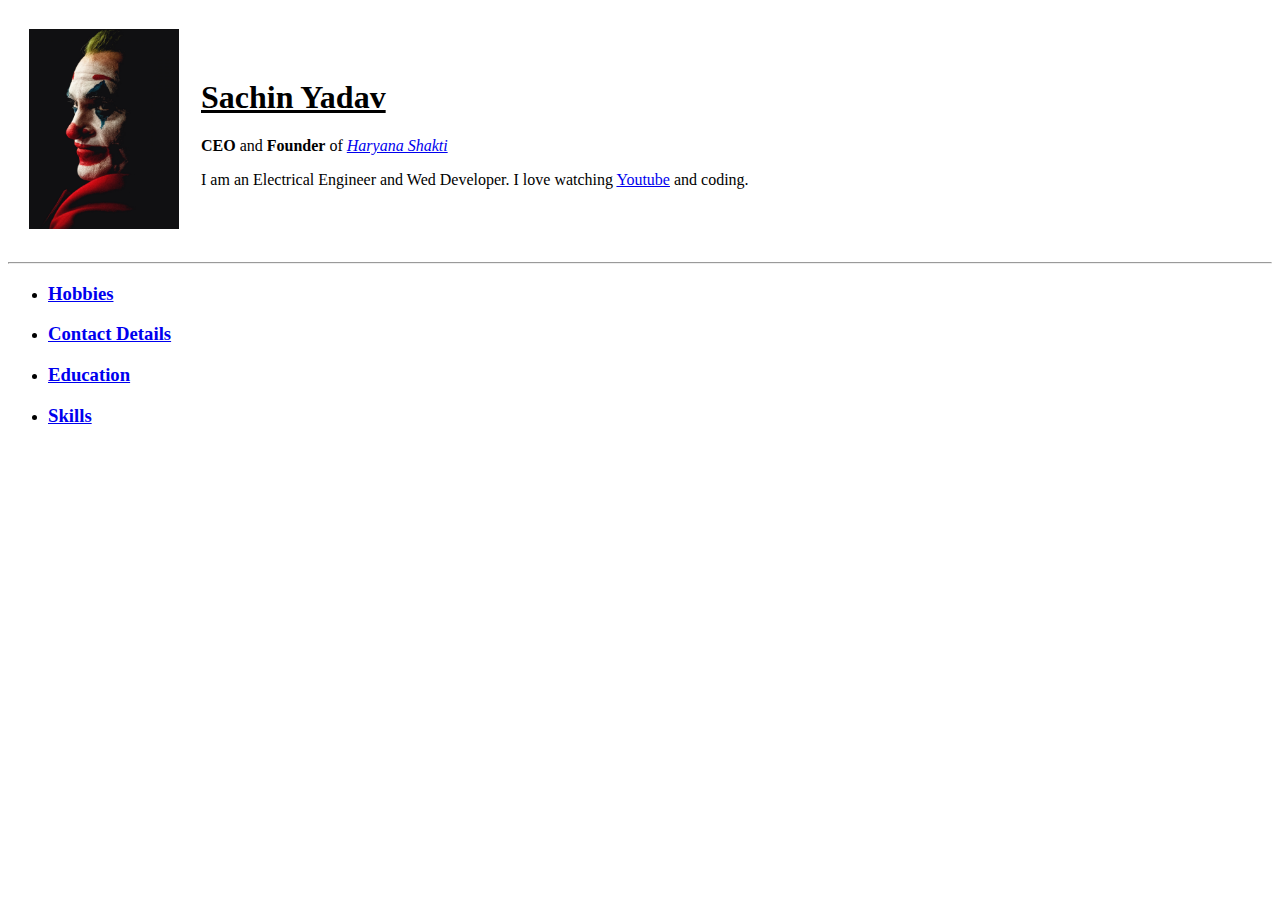
==== index.html @ 2320d295 "Add files via upload" ====
<!DOCTYPE html>
<html lang="en" dir="ltr">

<head>
  <meta charset="utf-8">
  <title>Sachin's Personal Site</title>
</head>

<body>
  <table cellspacing="20">
    <tr>
      <td> <img src="joker_2019_joaquin_phoenix-wallpaper-5120x3200.jpg" alt="Joker Picture" height="200" width="150"></td>
      <td>
        <u><h1>Sachin Yadav</h1></u>
        <p><strong>CEO</strong> and <strong>Founder</strong> of <a href="http://www.HaryanaShakti.com/"><em>Haryana Shakti</em></a></p>
        <p>I am an Electrical Engineer and Wed Developer. I love watching <a href="http://www.youtube.com/">Youtube</a> and coding.</p>
      </td>
    </tr>
  </table>

  <hr>
  <ul>
    <li> <a href="Hobbies.html">
        <h3>Hobbies</h3>
      </a>
    </li>
    <li> <a href="Contact Details.html">
        <h3>Contact Details</h3>
      </a>
    </li>
    <li><a href="Education.html">  <h3>Education</h3></a>
    </li>
  </li>
  <li><a href="Skills.html">  <h3>Skills</h3></a>
  </li>
  </ul>
</body>

</html>
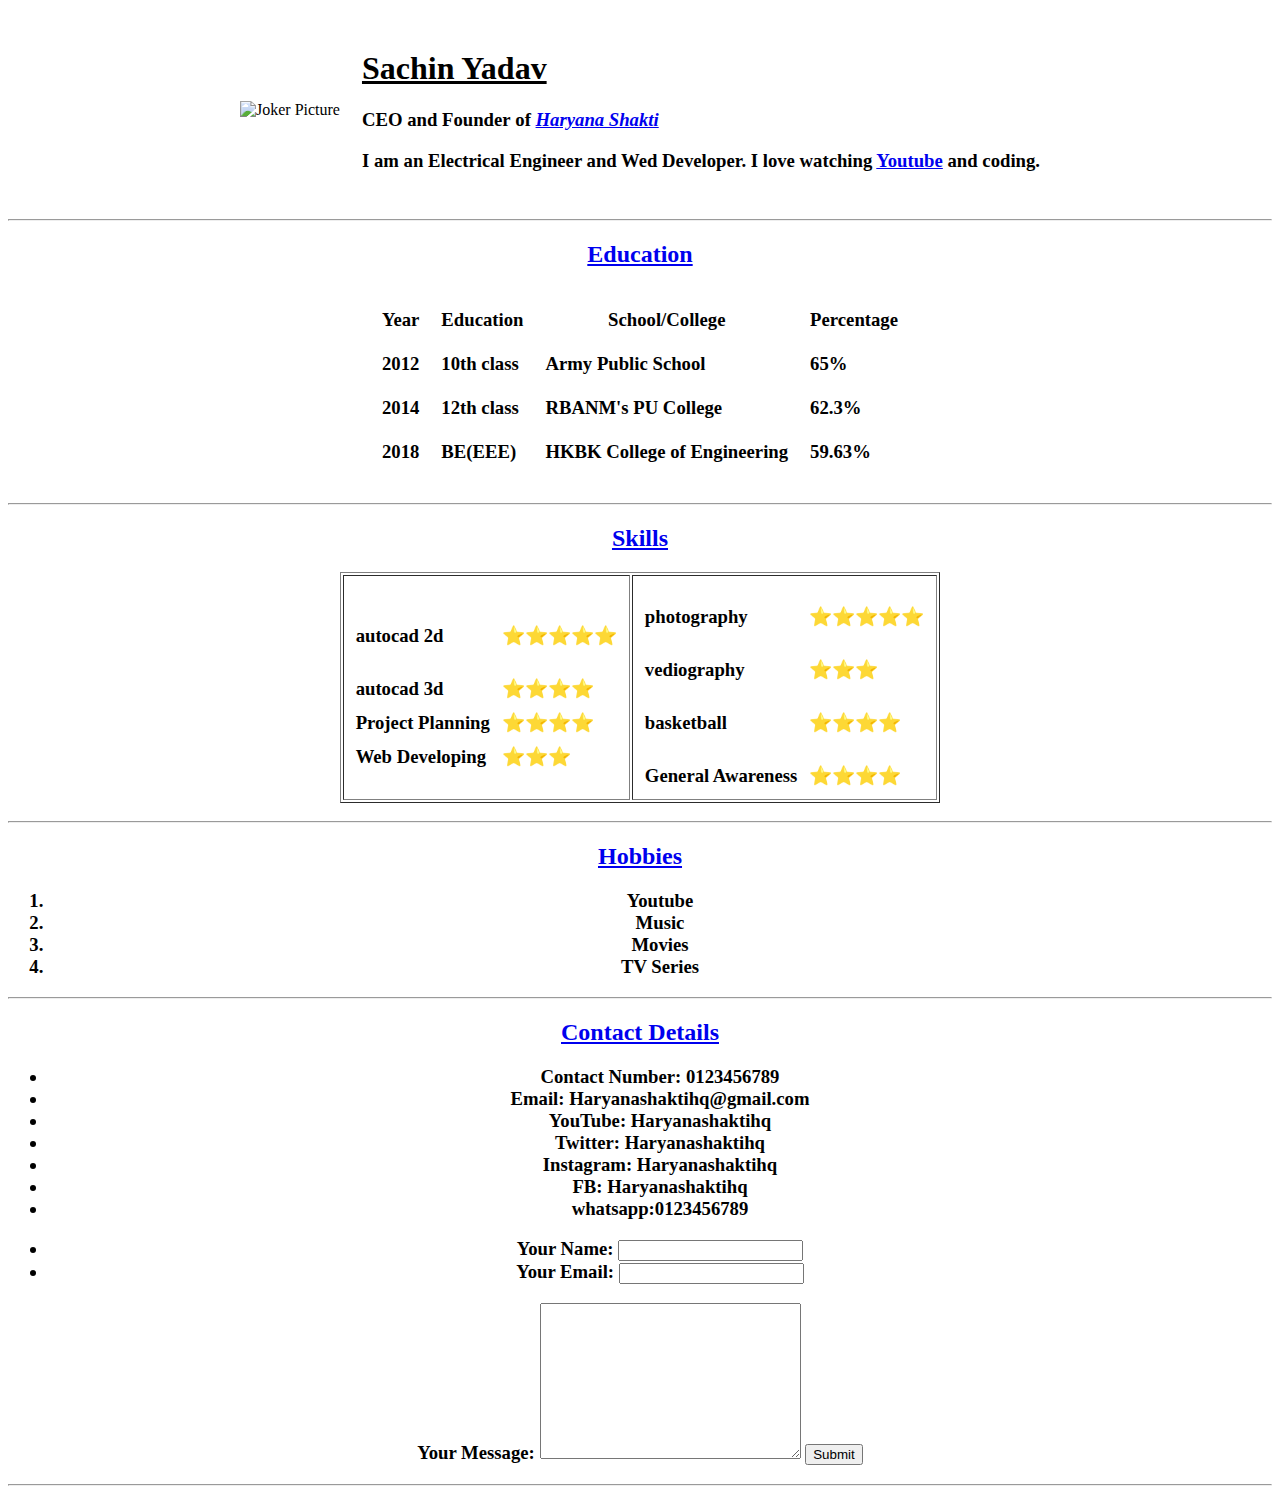
==== commit 7936551e: "Update index.html" ====
--- a/index.html
+++ b/index.html
@@ -4,36 +4,142 @@
 <head>
   <meta charset="utf-8">
   <title>Sachin's Personal Site</title>
+  <link rel="stylesheet" href="Style.css">
 </head>
 
 <body>
-  <table cellspacing="20">
-    <tr>
-      <td> <img src="joker_2019_joaquin_phoenix-wallpaper-5120x3200.jpg" alt="Joker Picture" height="200" width="150"></td>
-      <td>
-        <u><h1>Sachin Yadav</h1></u>
-        <p><strong>CEO</strong> and <strong>Founder</strong> of <a href="http://www.HaryanaShakti.com/"><em>Haryana Shakti</em></a></p>
-        <p>I am an Electrical Engineer and Wed Developer. I love watching <a href="http://www.youtube.com/">Youtube</a> and coding.</p>
-      </td>
-    </tr>
-  </table>
+  <center>
+    <table cellspacing="20">
+      <tr>
+        <td> <img src="IMG_9901.jpg" alt="Joker Picture" height="200" width="200"></td>
+        <td>
+          <u>
+            <h1>Sachin Yadav</h1>
+          </u>
+<h3>
+  <p><strong>CEO</strong> and <strong>Founder</strong> of <a href="http://www.HaryanaShakti.com/"><em>Haryana Shakti</em></a></p>
+  <p>I am an Electrical Engineer and Wed Developer. I love watching <a href="http://www.youtube.com/">Youtube</a> and coding.</p>
+</h3>
+        </td>
+      </tr>
+    </table>
+    <hr>
+    <a href="Education.html">
+      <h2>Education</h2></a>
+      <h3> <table cellspacing="20">
+          <thead>
+            <tr>
+              <th> <strong>Year</strong> </th>
+              <th> <strong>Education</strong> </th>
+              <th> <strong>School/College</strong> </th>
+              <th> <strong>Percentage</strong> </th>
+            </tr>
+          </thead>
+          <tr>
+            <td>2012</td>
+            <td>10th class</td>
+            <td>Army Public School</td>
+            <td>65%</td>
+          </tr>
+          <tr>
+            <td>2014</td>
+            <td>12th class</td>
+            <td>RBANM's PU College</td>
+            <td>62.3%</td>
+          </tr>
+          <tr>
+            <td>2018</td>
+            <td>BE(EEE)</td>
+            <td>HKBK College of Engineering</td>
+            <td>59.63%</td>
+          </tr>
+        </table>
+      </h3>
+<hr>
+    <a href="Skills.html">
+      <h2>Skills</h2></a>
+      <h3>
+        <table border="1" >
+          <tr>
+            <td><table cellspacing="10">
+              <tr>
+                <td>autocad 2d</td>
+                <td><p>⭐⭐⭐⭐⭐</p></td>
+              </tr>
+              <tr>
+                <td>autocad 3d</td>
+                <td>⭐⭐⭐⭐</td>
+              </tr>
+              <tr>
+                <td>Project Planning</td>
+                <td>⭐⭐⭐⭐</td>
+              </tr>
+              <tr>
+                <td>Web Developing</td>
+                <td>⭐⭐⭐</td>
+              </tr>
+            </table></td>
+            <td><table cellspacing="10">
+              <tr>
+                <td>photography</td>
+                <td><p>⭐⭐⭐⭐⭐</p></td>
+              </tr>
+              <tr>
+                <td>vediography</td>
+                <td>⭐⭐⭐</td>
+              </tr>
+              <tr>
+                <td>basketball</td>
+                <td><p>⭐⭐⭐⭐</p></td>
+              </tr>
+              <tr>
+                <td>General Awareness</td>
+                <td>⭐⭐⭐⭐</td>
+              </tr>
+            </table></td>
+          </tr>
+        </table>
+      </h3>
 
-  <hr>
+<hr>
+    <a href="Hobbies.html">
+      <h2>Hobbies</h2>
+    </a>
+    <h3>
+      <ol>
+        <li>Youtube</li>
+        <li>Music</li>
+        <li>Movies</li>
+        <li>TV Series</li>
+      </ol>
+    </h3>
+
+    <hr>
+    <a href="Contact Details.html">
+      <h2>Contact Details</h2></a>
+<h3>
   <ul>
-    <li> <a href="Hobbies.html">
-        <h3>Hobbies</h3>
-      </a>
-    </li>
-    <li> <a href="Contact Details.html">
-        <h3>Contact Details</h3>
-      </a>
-    </li>
-    <li><a href="Education.html">  <h3>Education</h3></a>
-    </li>
-  </li>
-  <li><a href="Skills.html">  <h3>Skills</h3></a>
-  </li>
+    <li>Contact Number: 0123456789</li>
+    <li>Email: Haryanashaktihq@gmail.com</li>
+    <li>YouTube: Haryanashaktihq</li>
+    <li>Twitter: Haryanashaktihq</li>
+    <li>Instagram: Haryanashaktihq</li>
+    <li>FB: Haryanashaktihq</li>
+    <li>whatsapp:0123456789</li>
   </ul>
+  <form class="" action="mailto:Haryanashaktihq@gmail.com" method="post" enctype="text/plain">
+  <ul>
+    <li><label>Your Name:</label>
+      <input type="text" name="Your Name:" value=""><br></li>
+    <li><label>Your Email:</label>
+    <input type="email" name="Your Email:" value=""><br></li>
+  </ul>
+    <label>Your Message:</label>
+    <textarea name="Your Message" rows="10" cols="30"></textarea>
+    <input type="submit" name="">
+  </form>
+</h3>
+      <hr>
+  </center>
 </body>
-
 </html>
